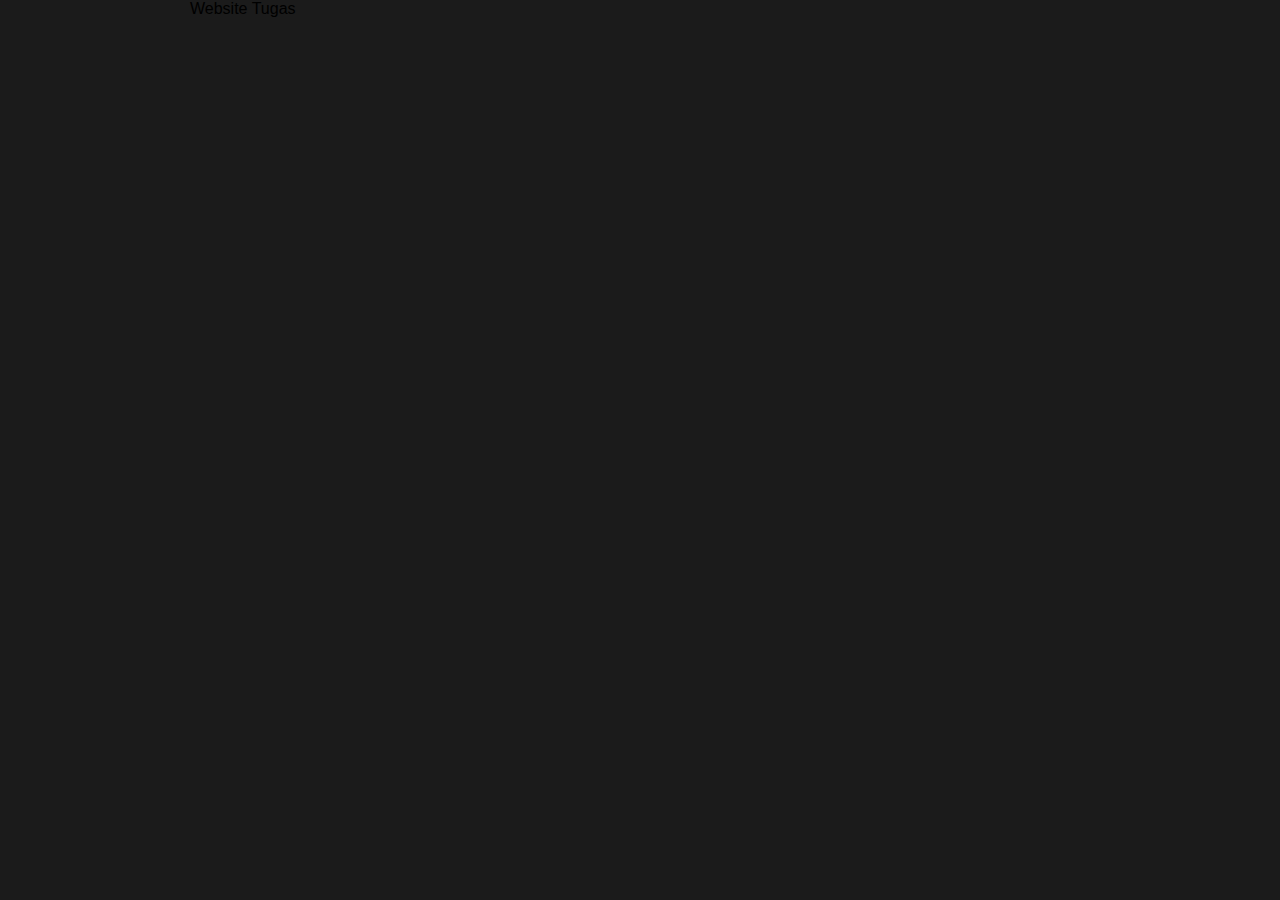
==== index.html @ 47f570d4 "added homepage" ====
<!DOCTYPE html>
<html lang="en">
<head>
    <meta charset="UTF-8">
    <meta name="viewport" content="width=device-width, initial-scale=1.0">
    <link rel="stylesheet" href="style.css">
    <title>TUGAS</title>
</head>
<body>
    Website Tugas
</body>
</html>
---- style.css ----
body {
  background-color: #1b1b1b;
  margin: auto;
  height: 100vh;
  width: 100vh;
  display: flex;
  font-family: "TW Cen MT", sans-serif;
}/*# sourceMappingURL=style.css.map */
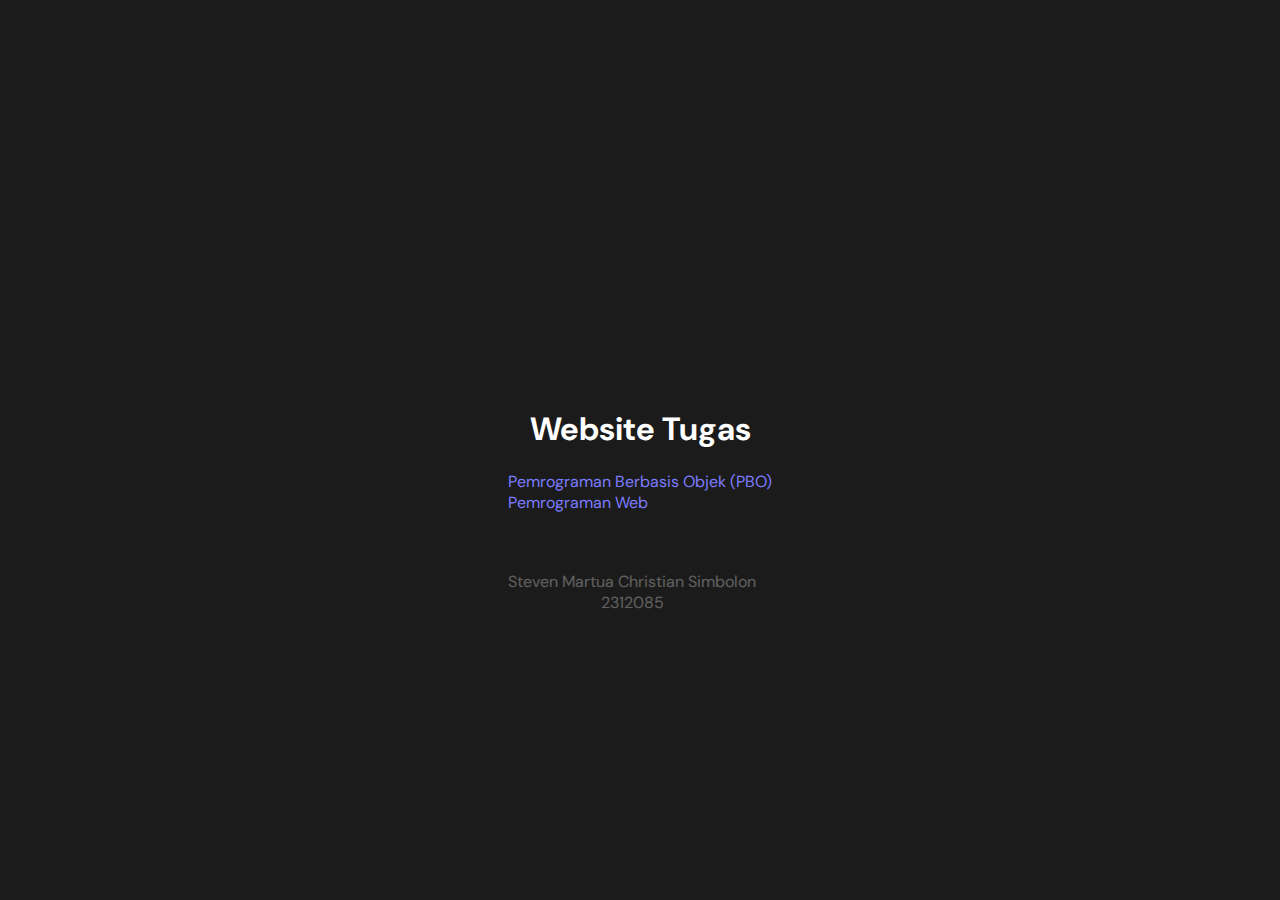
==== commit adae8ef1: "added homepage" ====
--- a/index.html
+++ b/index.html
@@ -4,9 +4,24 @@
     <meta charset="UTF-8">
     <meta name="viewport" content="width=device-width, initial-scale=1.0">
     <link rel="stylesheet" href="style.css">
+    <link rel="preconnect" href="https://fonts.googleapis.com">
+    <link rel="preconnect" href="https://fonts.gstatic.com" crossorigin>
+    <link href="https://fonts.googleapis.com/css2?family=DM+Sans:ital,opsz,wght@0,9..40,100..1000;1,9..40,100..1000&display=swap" rel="stylesheet">
     <title>TUGAS</title>
 </head>
 <body>
-    Website Tugas
+
+    <div class="heading">
+        <h1>Website Tugas</h1>
+        <div class="directories">
+            <a>Pemrograman Berbasis Objek (PBO)</a><br>
+            <a href="2025-4/Pemweb/">Pemrograman Web</a>
+        </div>
+        <div class="credentials">
+            <p>Steven Martua Christian Simbolon</p>
+            <p>2312085</p>
+        </div>
+    </div>
+    
 </body>
 </html>--- a/style.css
+++ b/style.css
@@ -2,7 +2,27 @@
   background-color: #1b1b1b;
   margin: auto;
   height: 100vh;
-  width: 100vh;
+  width: 100vw;
   display: flex;
-  font-family: "TW Cen MT", sans-serif;
+  align-items: center;
+  justify-content: center;
+  font-family: "DM Sans", sans-serif;
+  color: white;
+}
+
+h1 {
+  text-align: center;
+}
+
+.credentials {
+  position: absolute;
+  text-align: center;
+  opacity: 30%;
+  margin-top: 50px;
+  line-height: 5px;
+}
+
+a {
+  text-decoration: none;
+  color: rgb(124, 124, 255);
 }/*# sourceMappingURL=style.css.map */